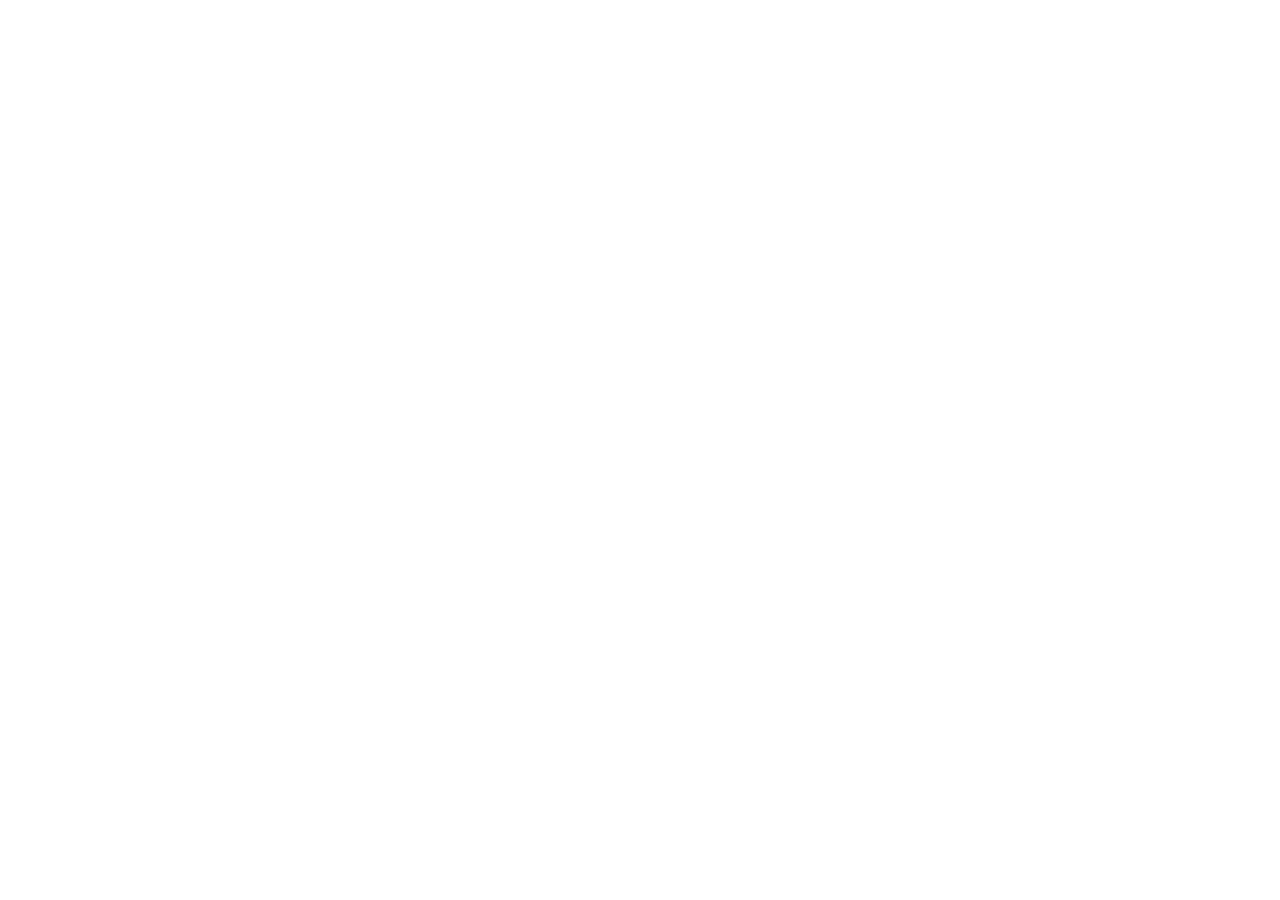
==== 1-todoapp/index.html @ d0129095 "first version" ====
<!DOCTYPE html>
<html lang="en">
<head>
    <meta charset="UTF-8">
    <meta http-equiv="X-UA-Compatible" content="IE=edge">
    <meta name="viewport" content="width=device-width, initial-scale=1.0">
    <title>Document</title>
    <link rel="stylesheet" href="style.css">
</head>
<body>

    



    <script src="js/style.js"></script>
</body>
</html>
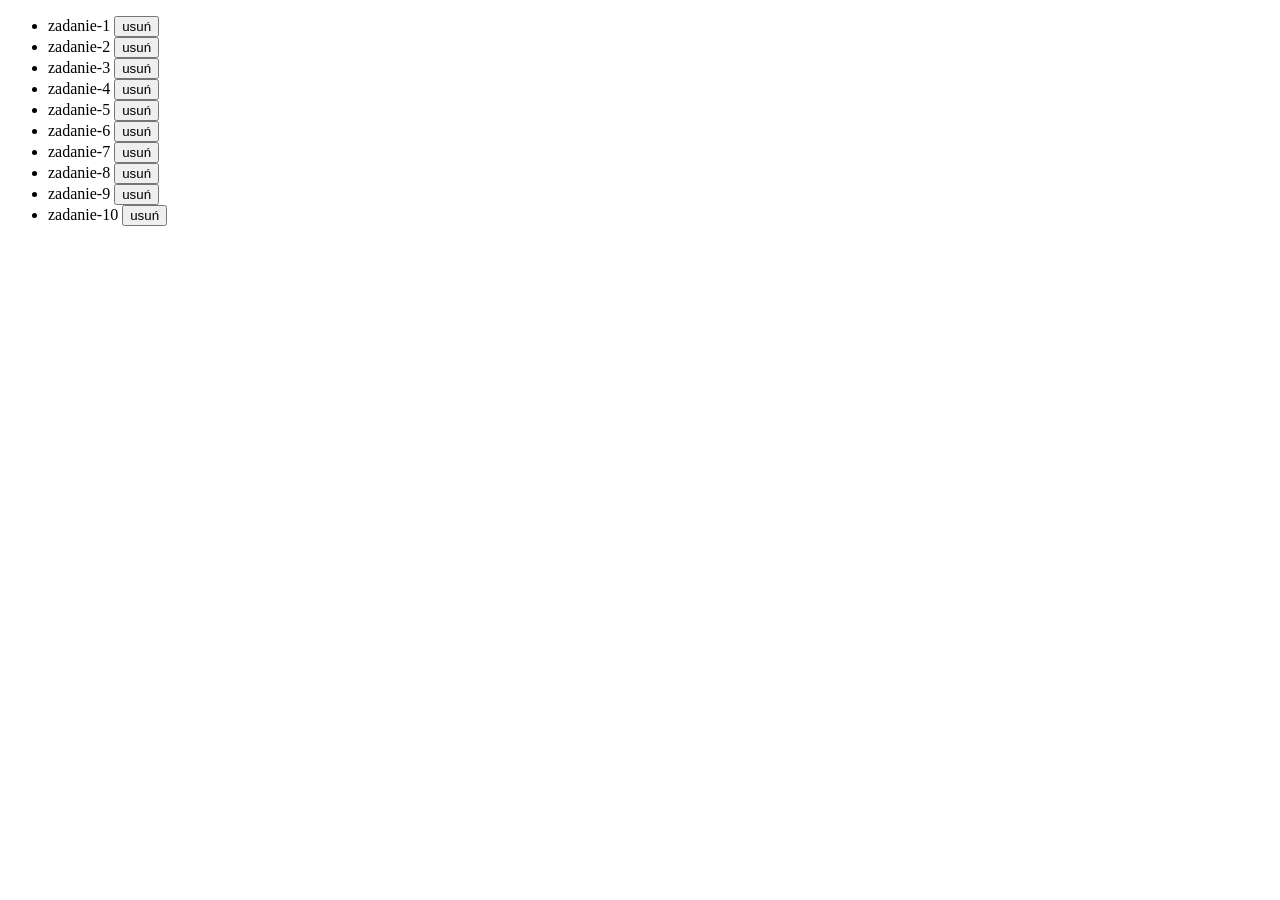
==== commit 5460bd9a: "changed folder" ====
--- a/1-todoapp/index.html
+++ b/1-todoapp/index.html
@@ -9,7 +9,20 @@
 </head>
 <body>
 
-    
+    <ul>
+        <li data-key="1">zadanie-1 <button data-key="1">usuń</button></li>
+        <li data-key="2">zadanie-2 <button data-key="2">usuń</button></li>
+        <li data-key="3">zadanie-3 <button data-key="3">usuń</button></li>
+        <li data-key="4">zadanie-4 <button data-key="4">usuń</button></li>
+        <li data-key="5">zadanie-5 <button data-key="5">usuń</button></li>
+        <li data-key="6">zadanie-6 <button data-key="6">usuń</button></li>
+        <li data-key="7">zadanie-7 <button data-key="7">usuń</button></li>
+        <li data-key="8">zadanie-8 <button data-key="8">usuń</button></li>
+        <li data-key="9">zadanie-9 <button data-key="9">usuń</button></li>
+        <li data-key="10">zadanie-10 <button data-key="10">usuń</button></li>
+       </ul>
+
+
 
 
 
